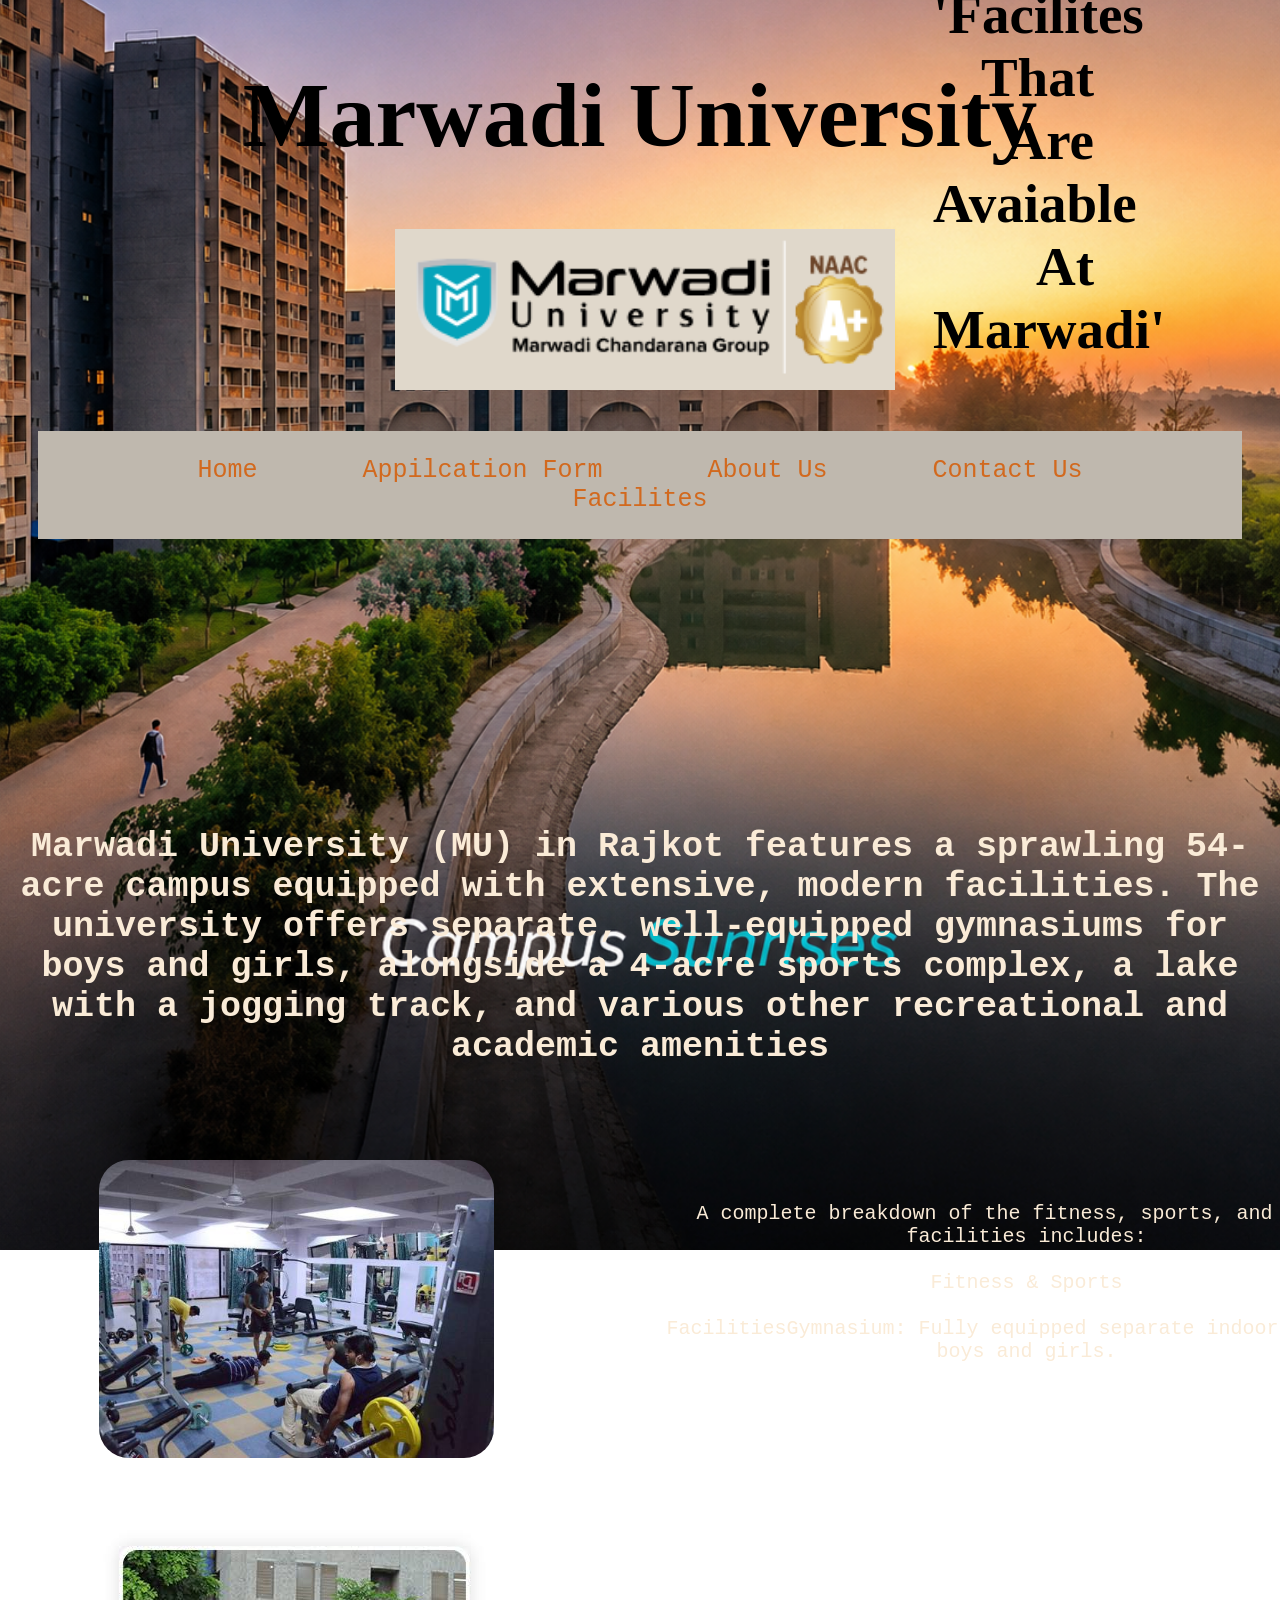
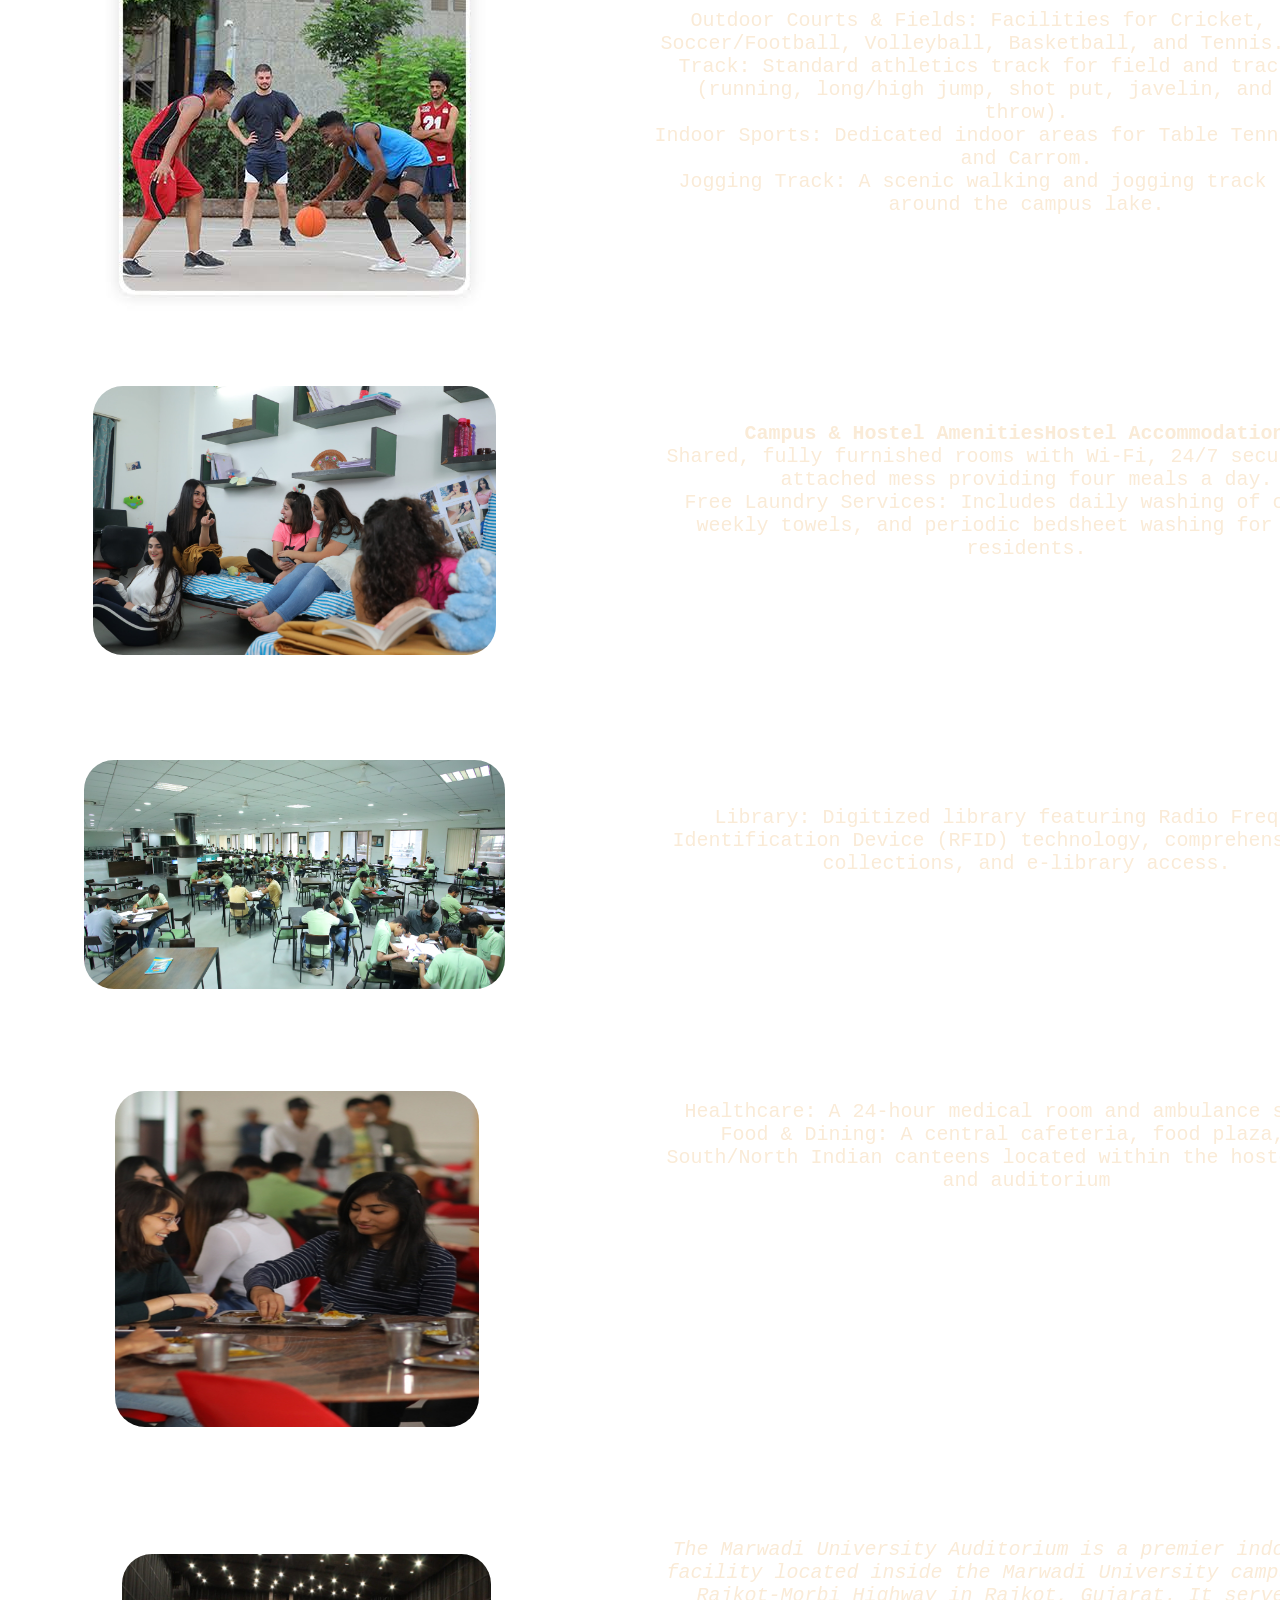
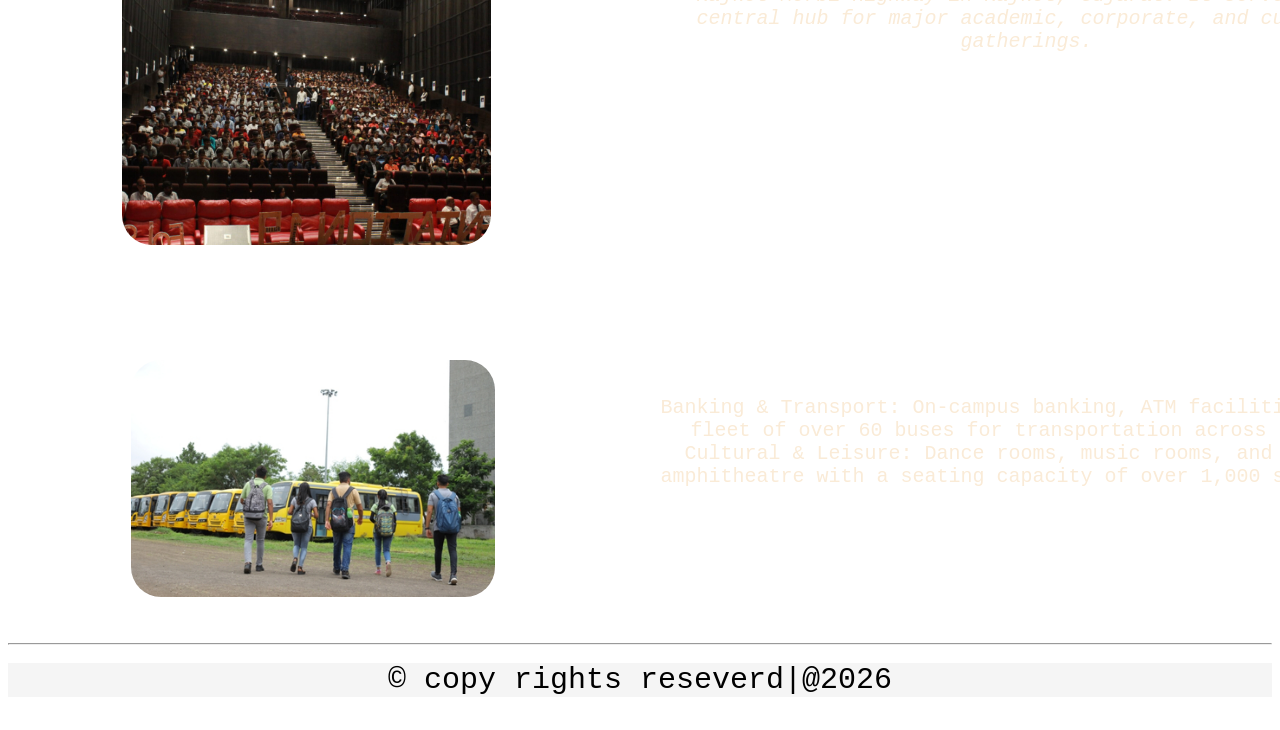
==== faclities.html @ 803790b0 "college" ====
<!doctype html>
<html lang="en">
  <head>
    <meta charset="UTF-8" />
    <meta name="viewport" content="width=device-width, initial-scale=1.0" />
    <title>Marwadi University</title>
    <link rel="stylesheet" href="./style.css" />
  </head>
  <body class="e">
    <h1>Marwadi University</h1>
    <nav>
      <img class="i"
        src="Marwadi University Logo.png"
        alt="Marwadi University Logo"
        width="200"
      />
      <ul>
        <a href="./index page.html">Home</a>
        <a href="./application.html">Appilcation Form</a>
        <a href="./about us.html">About Us</a>
        <a href="./contact us.html">Contact Us</a>
        <a href="./faclities.html">Facilites</a>
      </ul>
    </nav>
    <h6 class="g"><b>'Facilites That Are Avaiable At Marwadi'</b></h6>
    <br><br>
    <p class="f">
      <b> Marwadi University (MU) in Rajkot features a sprawling 54-acre
      campus equipped with extensive, modern facilities. The university offers
      separate, well-equipped gymnasiums for boys and girls, alongside a 4-acre
      sports complex, a lake with a jogging track, and various other
      recreational and academic amenities</b>
      </p>
      <br><br>
      <div class="img-card">
      <p>  A complete breakdown of the fitness,
      sports, and campus facilities includes:
      <br><br>Fitness & Sports<br><br>

      FacilitiesGymnasium:
      Fully equipped separate indoor gyms for boys and
      girls.<br><br><br></p>
      <img class="gym" src="gym.jpg" alt="gym">
      </div>
      <br><br><br>
      <div class="img-card">
        <p>
      Outdoor Courts & Fields: Facilities for Cricket, Hockey,
      Soccer/Football, Volleyball, Basketball, and Tennis.
    Athletic Track:
      Standard athletics track for field and track events (running, long/high
      jump, shot put, javelin, and discus throw).
      <br>Indoor Sports: Dedicated indoor
      areas for Table Tennis, Chess, and Carrom.
      <br>Jogging Track: A scenic walking
      and jogging track situated around the campus lake.<br>
        </p>
      <img class="game" src="game.jpg" alt="Games">
      </div>
      <br><br>
      <b>
        <div class="img-card">
        <p>
          Campus & Hostel
      AmenitiesHostel Accommodations:</b><br>
       Shared, fully furnished rooms with Wi-Fi,
      24/7 security, and attached mess providing four meals a day.
      <br>
      Free Laundry
      Services: Includes daily washing of clothes, weekly towels, and periodic
      bedsheet washing for hostel residents.<br><br><br>
        </p>
      <img class="girls" src="girls.jpg" alt="Hostel">
    </div>
      <br><br><br>
      <div class="img-card">
      <p>Library: Digitized library featuring
      Radio Frequency Identification Device (RFID) technology, comprehensive
      book collections, and e-library access.
      </p>
      <img class="library" src="library.png" alt="Libary">
      <br><br><br>
      </div>
      <div class="img-card">
      <p>Healthcare: A 24-hour medical room
      and ambulance service.
      <br>
      Food & Dining: A central cafeteria, food plaza, and
      South/North Indian canteens located within the hostel blocks
      and auditorium<br>
      </p>
      <img class="food"  src="food.jpg" >
      </div>
            <br><br>
            <div class="img-card">
            <p><i>The Marwadi University Auditorium is a premier indoor event facility located inside the Marwadi University campus on the Rajkot-Morbi Highway in Rajkot, Gujarat. It serves as a central hub for major academic, corporate, and cultural gatherings.</i><br></p>
      <img class="auditorium" src="Auditorium.jpg" >
            </div>
      <br><br><br>

      <div class="img-card">
      <p>
        Banking &
      Transport: On-campus banking, ATM facilities, and a fleet of over 60 buses
      for transportation across Rajkot.
      <br>Cultural & Leisure: Dance rooms, music
      rooms, and a large amphitheatre with a seating capacity of over 1,000
      spectators
      <br></p>
      <img class="bus" src="bus.jpg" alt="Bus">
      </div>
    </p>
    <hr>
    <footer>&copy copy rights reseverd|@2026</footer>
  </body>
</html>
---- style.css ----
h1 {
    font-size: 92px;
    text-align: center;
    font-family: revert-rule;
    color: black;
}
nav ul{
    text-align: center;
}
nav img{
    margin-left: 525px;
    width: 500px;
}
nav ul {
    margin: 30px;
    font-size: 25px;
    background-color: rgb(191, 184, 174);
    padding: 25px;


}
nav ul a{
margin: 30px;
text-decoration: none;
color:chocolate;
padding: 15px;

}
h2{
    text-align:center;
    font-family: revert-rule;
    color:aquamarine;
    margin-top:50px;
    padding:50px;
    font-size:50px;
}

.content{
    text-align:center;
    font-family:cursive;
    font-size: 20px;
    color:wheat;
    margin-bottom: 50px;
    padding:5px;
    margin-right: 724px;

}
.marwadi{
    margin: auto;
    padding: 25px;

}
.marwadi img{
    border-radius: 150%;
    width: 450px;
}
.marwadi p {
    margin-right: -223px;
    width: 779px;
    margin-top: -201px;
    margin-left: 468px;
}


form{
    text-align: center;
    font-size: 20px;
    margin: 495px;
    margin-top: 50px;
    padding:5px;
    background-color:aquamarine ;
    border-radius:25px;
    
}

form input,textarea,button{
    font-size:30px;
    margin: 25px;
    border: 2px solid black;
    border-radius:15px;
}
button:hover{
    background-color: green;
    color: whitesmoke;
}
.heroine{
    margin-right: 100px;
}
.heroine{
    border-radius: 30px;
    width: 527px;
    margin-left: 944px;
}
.heroine{
    border-radius: 30px;
    width: 527px;
    margin-left: 944px;
    margin-top: -351px;
}
.d {
    text-align: center;
    font-size: 80px;
    color:black ;
}
h6{
    
   
    margin-top: -809px;
    margin-left: 702px;
    font-family: fantasy;
    font-size: 36px;
    color: darkslategray;
    padding: 223px;
    width: 161px

}

.contact-section {
    display: flex;
    margin: 41px;
    gap: 116px;
    background-color: whitesmoke;
    
}
.charan{
background-color: aquamarine;
font-size: 35px;
}
.charan input{
   font-size: 20px;
    border: 3pxsolid black;
    border-radius: 35px;
} 
.charan textarea{
font-size: 20px;
    border: 3pxsolid black;
    border-radius: 35px;
    padding-left: 40px;
}

h3{
    font-size: 60px;
    color: mediumpurple;
}
.hi{
background-color:azure;
background-image: url(i.jpg);
    background-position: center;
    background-repeat: no-repeat;
    background-size: cover;
    background-attachment: fixed;
    min-height: 30vh;
    
}    



.how{
    color: aquamarine;
}
.hello{
    background-color: aliceblue;
}
footer{
    text-align: center;
    font-size:30px;
    background-color: whitesmoke;
    color: black;
}
.hello{
    background-image: url(hi.png);
    background-position: center;
    background-repeat: no-repeat;
    background-size: cover;
    background-attachment: fixed;
    min-height: 30vh;
}
.a{
background-image: url(hello.png);
    background-position: center;
    background-repeat: no-repeat;
    background-size: cover;
    background-attachment: fixed;
    min-height: 30vh;
}    
.b{
    color: whitesmoke;
}

.c{
    background-image: url(we.jpg);
    background-position: center;
    background-repeat: no-repeat;
    background-size: cover;
    background-attachment: fixed;
    min-height: 30vh;
    color: antiquewhite;
}    
.g{
    text-align: right;
    font-size: 55px;
    color: black;
}

.e{
    text-align: center;
    font-family: monospace;
    font-size: 35px;   
     background-image: url(mu.png);
    background-position: center;
    background-repeat: no-repeat;
    background-size: cover;
    background-attachment: fixed;
    min-height: 30vh;
    color: antiquewhite; 
}

.f{
    image-orientation: flip;
}
.i{
    
    margin-left: 9px;
    width: 500px;
}
.gym {
    margin-right: 688px;
    width: 395px;
    border-radius: 30px;
    margin-top: -295px;
}
.img-card p {
    font-size: 20px;
    margin-left: 644px;
    width: 749px;
}
.game{
    margin-right: 692px;
    border-radius: 30px;
    margin-top: -306px;
}
.girls{

    margin-right: 692px;
    border-radius: 30px;
    margin-top: -306px;
        width: 403px;
}
.library{
    width: 421px;
    border-radius: 30px;
    margin-top: -135px;
    margin-right: 692px;
    height: 229px;
}

.food{
    width: 364px;
    border-radius: 30px;
    margin-top: -121px;
    margin-right: 687px;
    height: 336px;
}

.auditorium{
    width: 369px;
    border-radius: 30px;
    margin-top: -119px;
    margin-right: 668px;
}

.bus{
    width: 364px;
    border-radius: 30px;
    margin-top: -148px;
    margin-right: 655px;
}
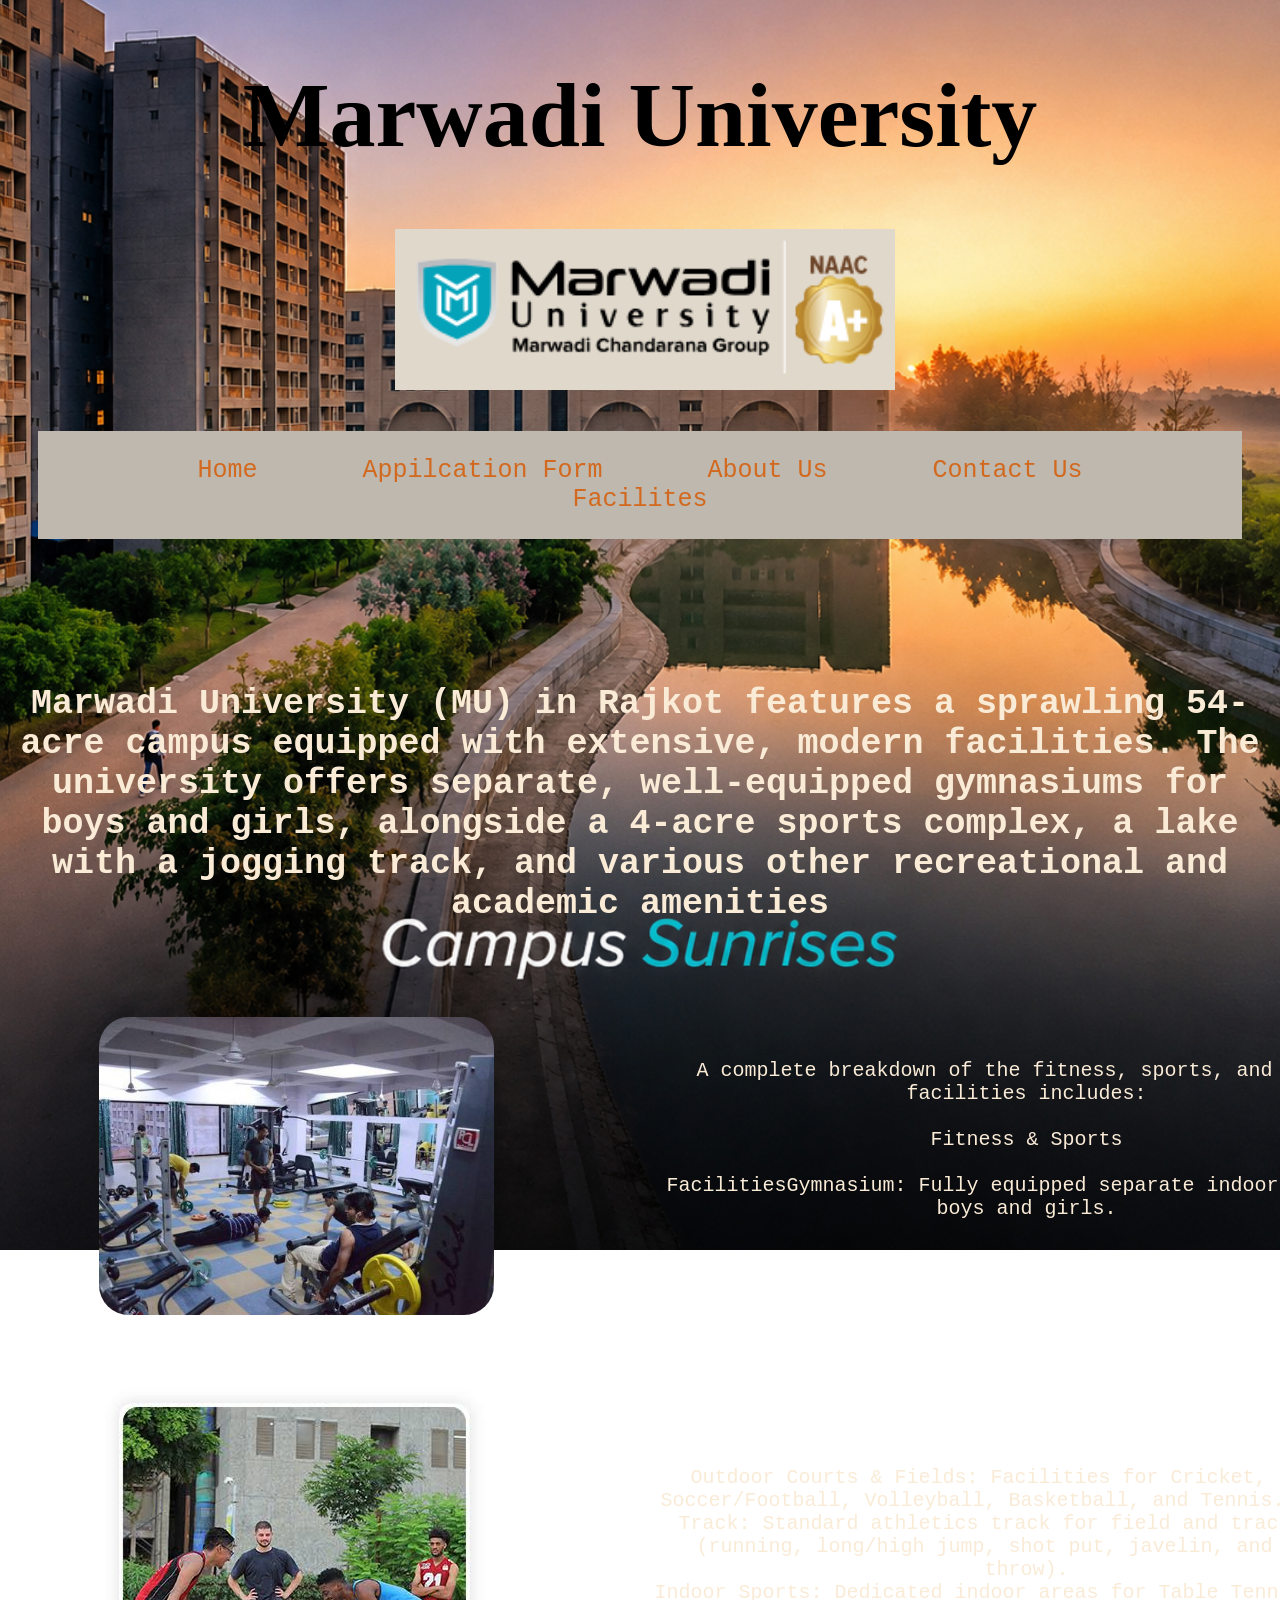
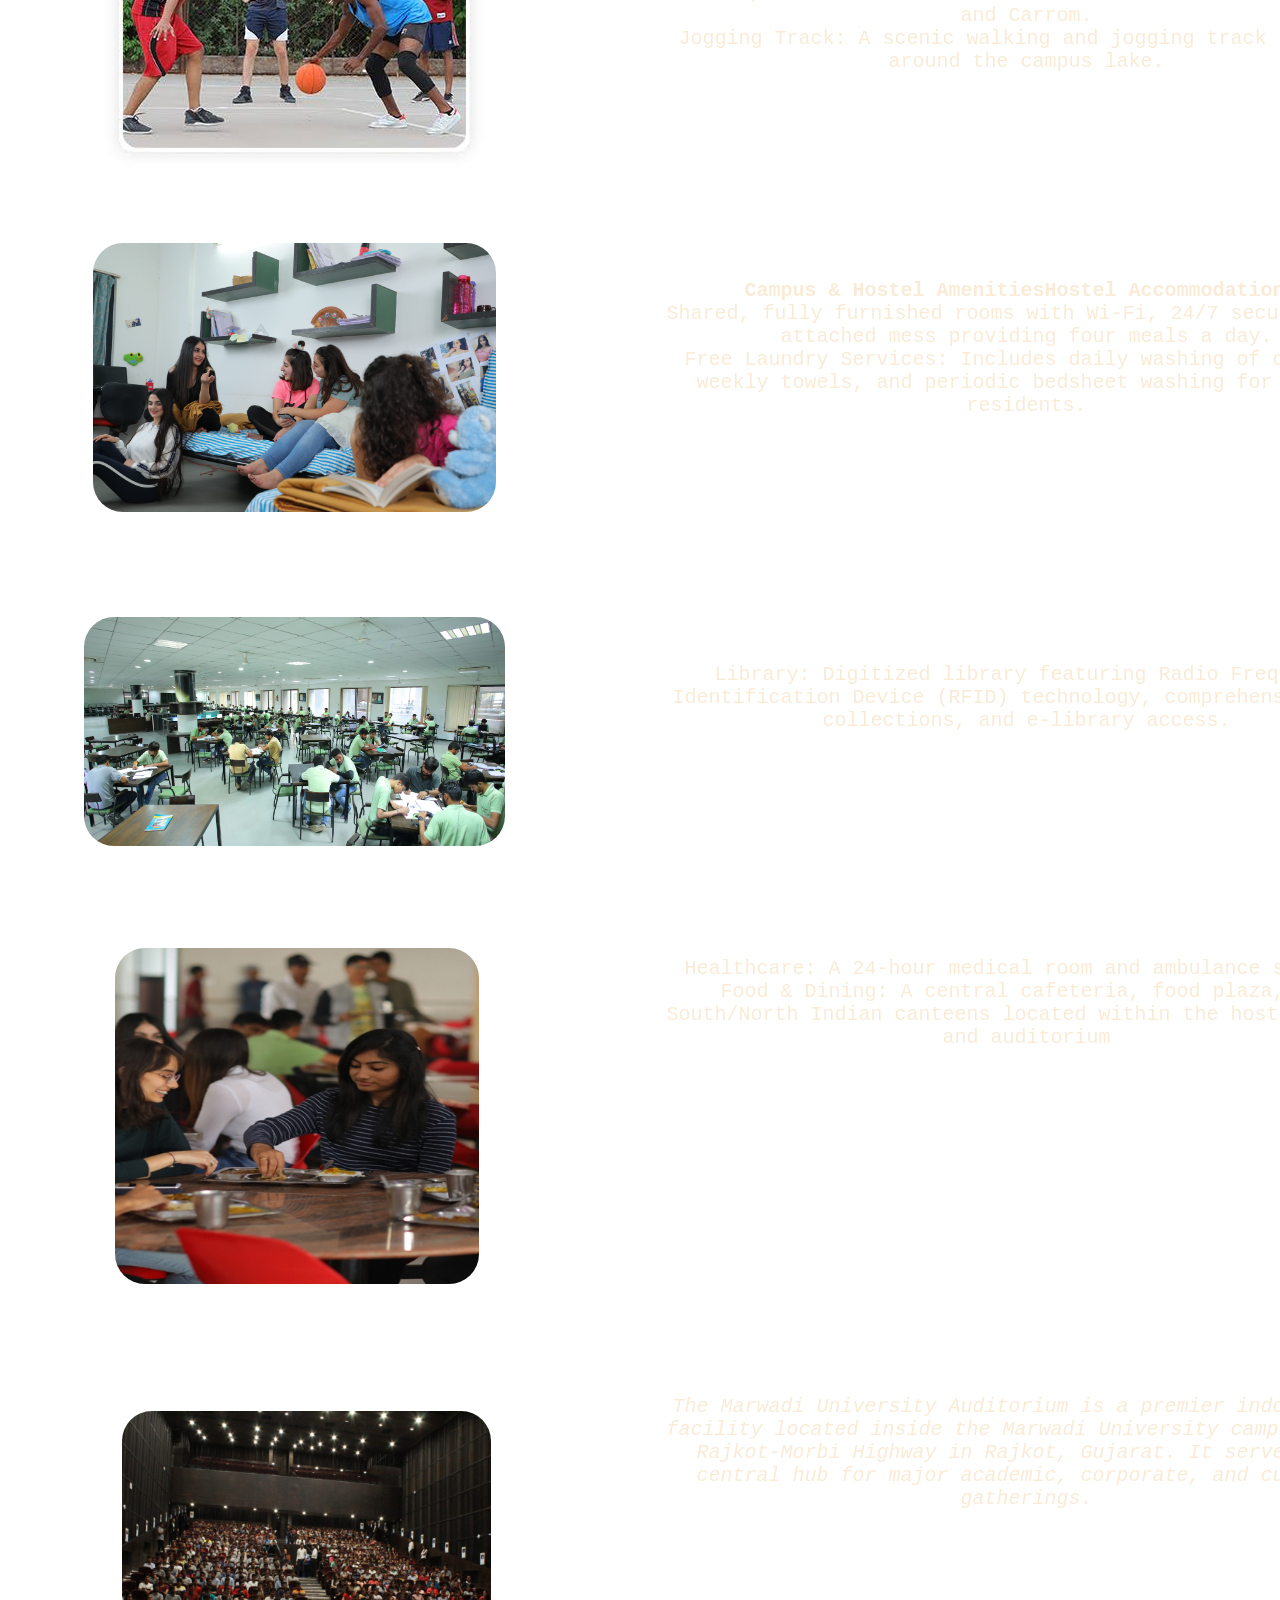
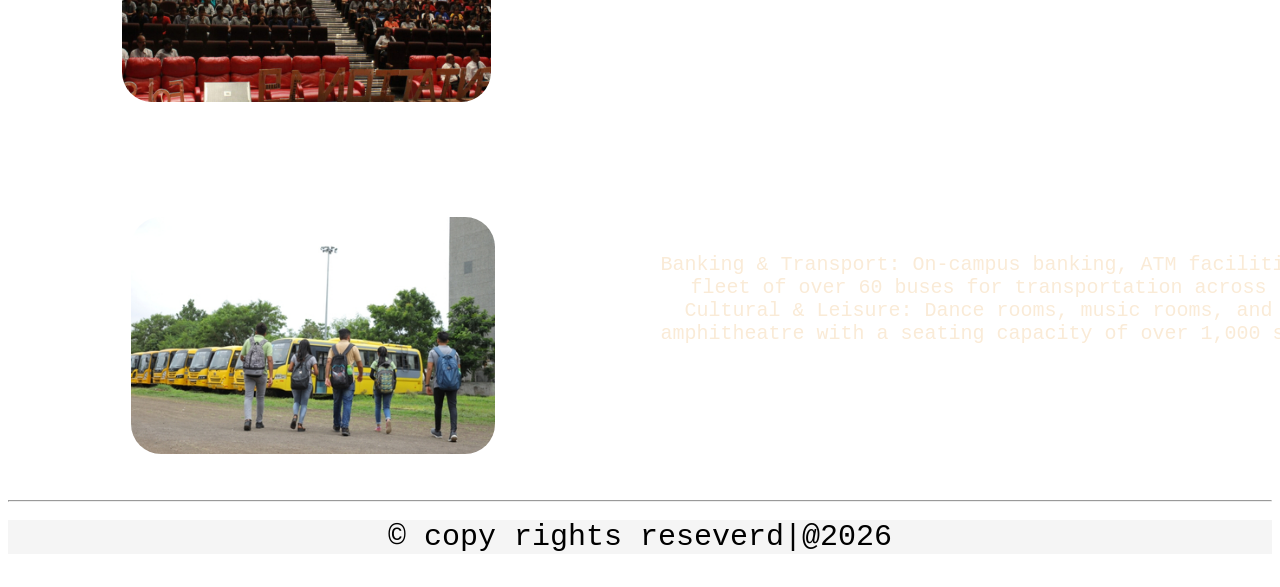
==== commit 93231153: "Fix HTML formatting and correct spelling errors" ====
--- a/faclities.html
+++ b/faclities.html
@@ -22,7 +22,6 @@
         <a href="./faclities.html">Facilites</a>
       </ul>
     </nav>
-    <h6 class="g"><b>'Facilites That Are Avaiable At Marwadi'</b></h6>
     <br><br>
     <p class="f">
       <b> Marwadi University (MU) in Rajkot features a sprawling 54-acre
--- a/style.css
+++ b/style.css
@@ -198,8 +198,9 @@
 }    
 .g{
     text-align: right;
-    font-size: 55px;
+    font-size: 30px;
     color: black;
+    width:700px;
 }
 
 .e{
@@ -274,4 +275,4 @@
     border-radius: 30px;
     margin-top: -148px;
     margin-right: 655px;
-}+}
